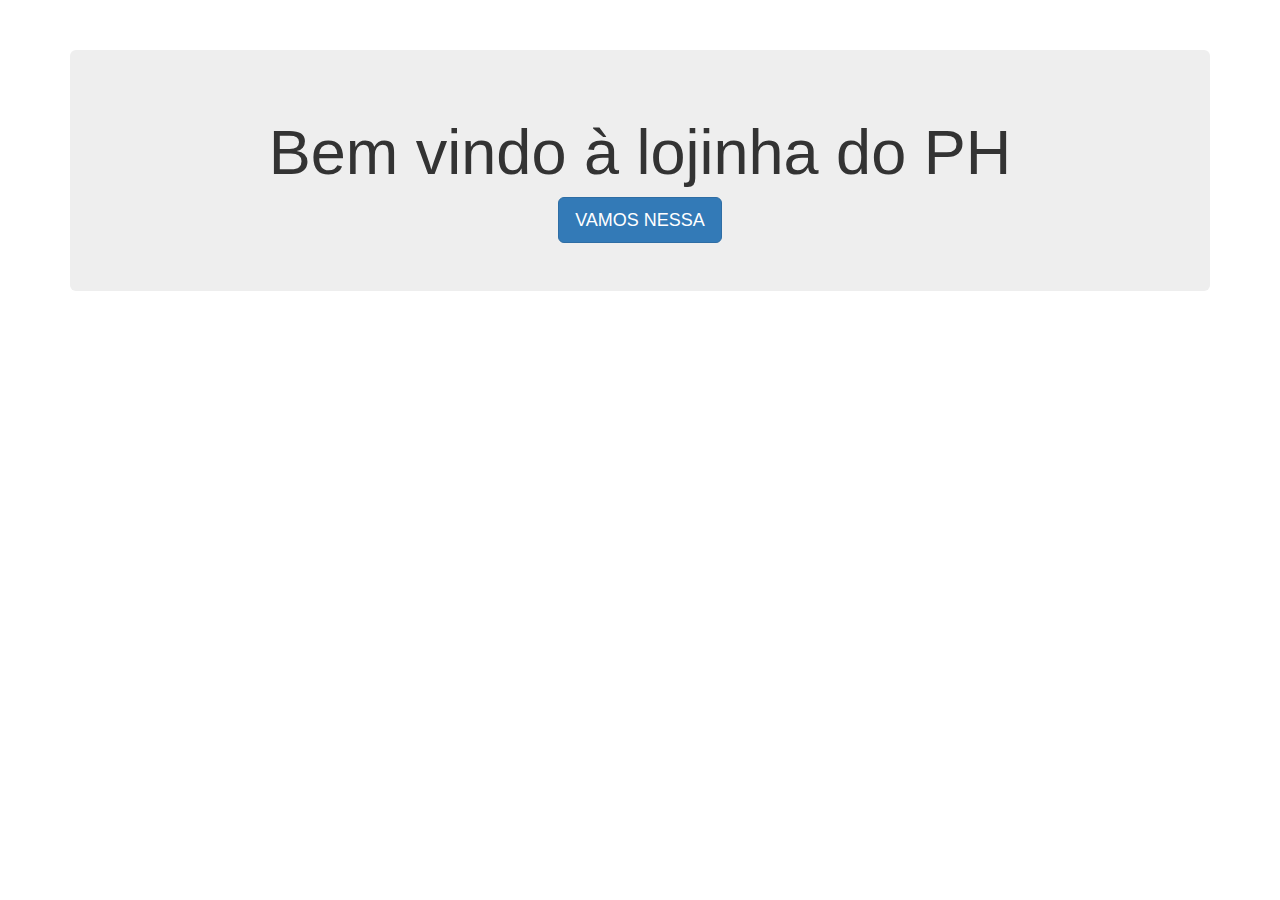
==== src/main/webapp/index.html @ 7fae7f0e "first commit" ====
<!DOCTYPE html>
<html>
<head>
<meta http-equiv="Content-Type" content="text/html" charset="ISO-8859-1" />

<link href="static/bootstrap/css/bootstrap.min.css" rel="stylesheet" />
<script src="https://ajax.googleapis.com/ajax/libs/jquery/3.2.1/jquery.min.js" type="text/javascript"></script>
<script src="static/jquery/jquery-min.js" type="text/javascript"></script>
<script src="static/bootstrap/js/bootstrap.min.js"></script>
<title>:: Lojinha ::</title>
<script>
	function mostraLogin() {
		$("#containerLogin").css({
			"display" : "block"
		});
	}
</script>
</head>
<body>
	<div class="container">
		<div class="jumbotron" align="center" style="margin-top: 50px;">
			<h1>Bem vindo � lojinha do PH</h1>
			<div align="center">
				<button class="btn btn-lg btn-primary" onclick="mostraLogin()">VAMOS NESSA</button>
			</div>
		</div>

		<div id="containerLogin" style="display: none;">
			<form class="form-horizontal" action="#">
				<div class="form-group">
					<label class="control-label col-sm-2" for="email">Email:</label>
					<div class="col-sm-10">
						<input type="email" class="form-control" id="email"
							placeholder="teste@testando.com" name="email">
					</div>
				</div>
				<div class="form-group">
					<label class="control-label col-sm-2" for="password">Password:</label>
					<div class="col-sm-10">
						<input type="password" class="form-control" id="password" placeholder="Entre com sua senha" name="password">
					</div>
				</div>
				<div class="form-group">
					<div class="col-sm-offset-2 col-sm-10">
						<button class="btn btn-default"><a href="main.jsp">ENTRAR</a></button>
					</div>
				</div>
			</form>
		</div>
	</div>


	
</body>
</html>
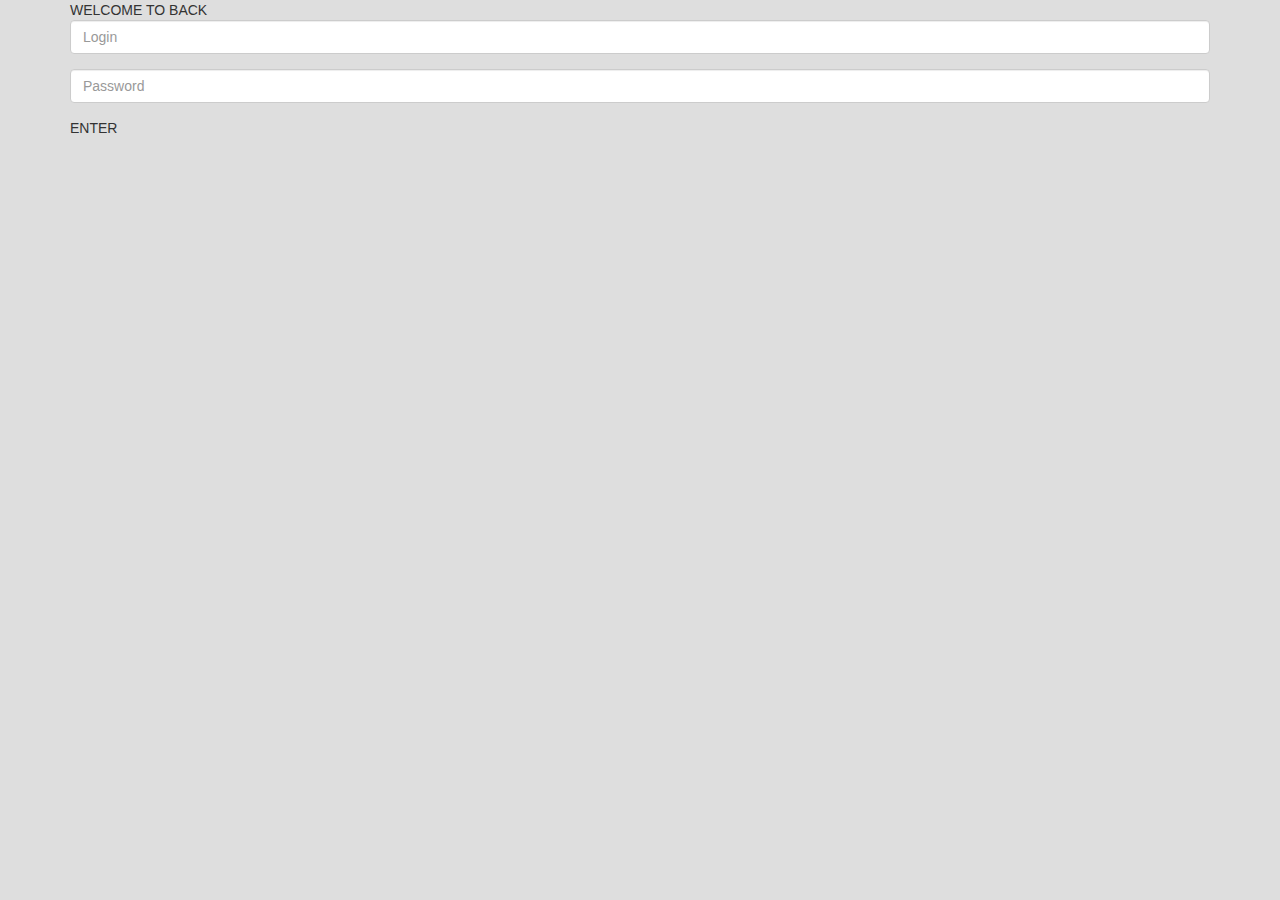
==== commit 94a7915a: "ajustes no layout da página principal" ====
--- a/src/main/webapp/index.html
+++ b/src/main/webapp/index.html
@@ -4,52 +4,38 @@
 <meta http-equiv="Content-Type" content="text/html" charset="ISO-8859-1" />
 
 <link href="static/bootstrap/css/bootstrap.min.css" rel="stylesheet" />
+<link href="static/css/index.css" rel="stylesheet" />
+
 <script src="https://ajax.googleapis.com/ajax/libs/jquery/3.2.1/jquery.min.js" type="text/javascript"></script>
 <script src="static/jquery/jquery-min.js" type="text/javascript"></script>
 <script src="static/bootstrap/js/bootstrap.min.js"></script>
+<script src="static/js/index.js" type="text/javascript"></script>
 <title>:: Lojinha ::</title>
-<script>
-	function mostraLogin() {
-		$("#containerLogin").css({
-			"display" : "block"
-		});
-	}
-</script>
+
 </head>
-<body>
+<body style="background-color: #dedede;">
 	<div class="container">
-		<div class="jumbotron" align="center" style="margin-top: 50px;">
-			<h1>Bem vindo � lojinha do PH</h1>
-			<div align="center">
-				<button class="btn btn-lg btn-primary" onclick="mostraLogin()">VAMOS NESSA</button>
-			</div>
-		</div>
-
-		<div id="containerLogin" style="display: none;">
-			<form class="form-horizontal" action="#">
+		<div id="containerLogin">
+			<form class="form-horizontal" method="post" action="autentica">
+				<div id="loginTitle">
+					<span>WELCOME TO BACK</span>
+				</div>
 				<div class="form-group">
-					<label class="control-label col-sm-2" for="email">Email:</label>
-					<div class="col-sm-10">
-						<input type="email" class="form-control" id="email"
-							placeholder="teste@testando.com" name="email">
+					<div class="col-sm-12">
+						<input type="Nick Name" class="form-control" id="login" name="login" placeholder="Login">
 					</div>
 				</div>
 				<div class="form-group">
-					<label class="control-label col-sm-2" for="password">Password:</label>
-					<div class="col-sm-10">
-						<input type="password" class="form-control" id="password" placeholder="Entre com sua senha" name="password">
+					<div class="col-sm-12">
+						<input type="password" class="form-control" id="password" name="password" placeholder="Password">
 					</div>
 				</div>
-				<div class="form-group">
-					<div class="col-sm-offset-2 col-sm-10">
-						<button class="btn btn-default"><a href="main.jsp">ENTRAR</a></button>
-					</div>
+				
+				<div id="btnLogin" onclick="autenticaUsuario();">
+					<span>ENTER</span>
 				</div>
 			</form>
 		</div>
 	</div>
-
-
-	
 </body>
 </html>